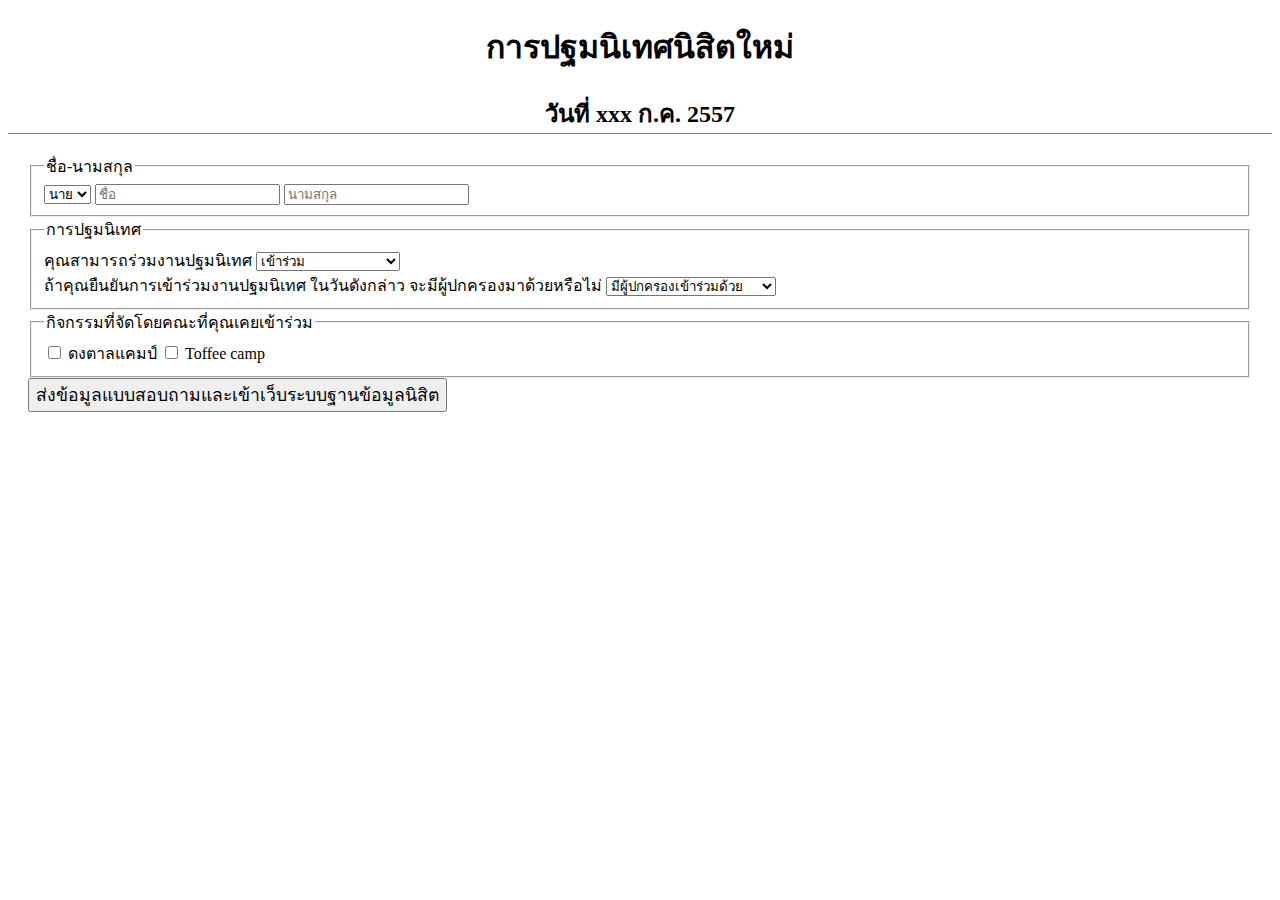
==== index.html @ 9d7a1e2b "empty form" ====
<!doctype html>
<html lang="en">
<head>
  <meta charset="utf-8">
  <title>ยินดีต้อนรับสู่คณะวิศวกรรมศาสตร์ ม.เกษตรศาสตร์ บางเขน</title>
  <link rel="stylesheet" href="http://yui.yahooapis.com/pure/0.5.0/pure-min.css">
  <link rel="stylesheet" href="base.css">
</head>
<body>
  <div class="header">
    <h1>การปฐมนิเทศนิสิตใหม่</h1>
    <h2>วันที่ xxx ก.ค. 2557</h2>
  </div>
  <div class="pure-g">
    <div class="pure-u-1-1">
      <form class="pure-form form-body">
        <fieldset>
          <legend>ชื่อ-นามสกุล</legend>

          <select id="state">
            <option>นาย</option>
            <option>น.ส.</option>
          </select>
          
          <input type="text" placeholder="ชื่อ">
          <input type="text" placeholder="นามสกุล">
        </fieldset>
        <fieldset>
          <legend>การปฐมนิเทศ</legend>

          คุณสามารถร่วมงานปฐมนิเทศ
          <select id="state">
            <option>เข้าร่วม</option>
            <option>ไม่สามารถเข้าร่วมได้</option>
          </select>
          <br>
          
          ถ้าคุณยืนยันการเข้าร่วมงานปฐมนิเทศ ในวันดังกล่าว จะมีผู้ปกครองมาด้วยหรือไม่
          <select id="state">
            <option>มีผู้ปกครองเข้าร่วมด้วย</option>
            <option>ไม่มีผู้ปกครองเข้าร่วมด้วย</option>
          </select>
        </fieldset>
        <fieldset>
          <legend>กิจกรรมที่จัดโดยคณะที่คุณเคยเข้าร่วม</legend>
          <label for="option-camp1" class="pure-checkbox">
            <input id="option-camp1" type="checkbox" value="">
            ดงตาลแคมป์
          </label>
          <label for="option-camp2" class="pure-checkbox">
            <input id="option-camp2" type="checkbox" value="">
            Toffee camp
          </label>
        </fieldset>

        <button type="submit" class="pure-button pure-button-primary button-large">ส่งข้อมูลแบบสอบถามและเข้าเว็บระบบฐานข้อมูลนิสิต</button>
      </form>
    </div>
  </div>
</body>
</html>
---- base.css ----
body {
}

.header {
    text-align: center;
}

.header h2 {
    border-bottom: 1px solid gray;
}

.form-body {
    padding-left: 20px;
    padding-right: 20px;
}

.button-large {
    font-size: 110%;
}
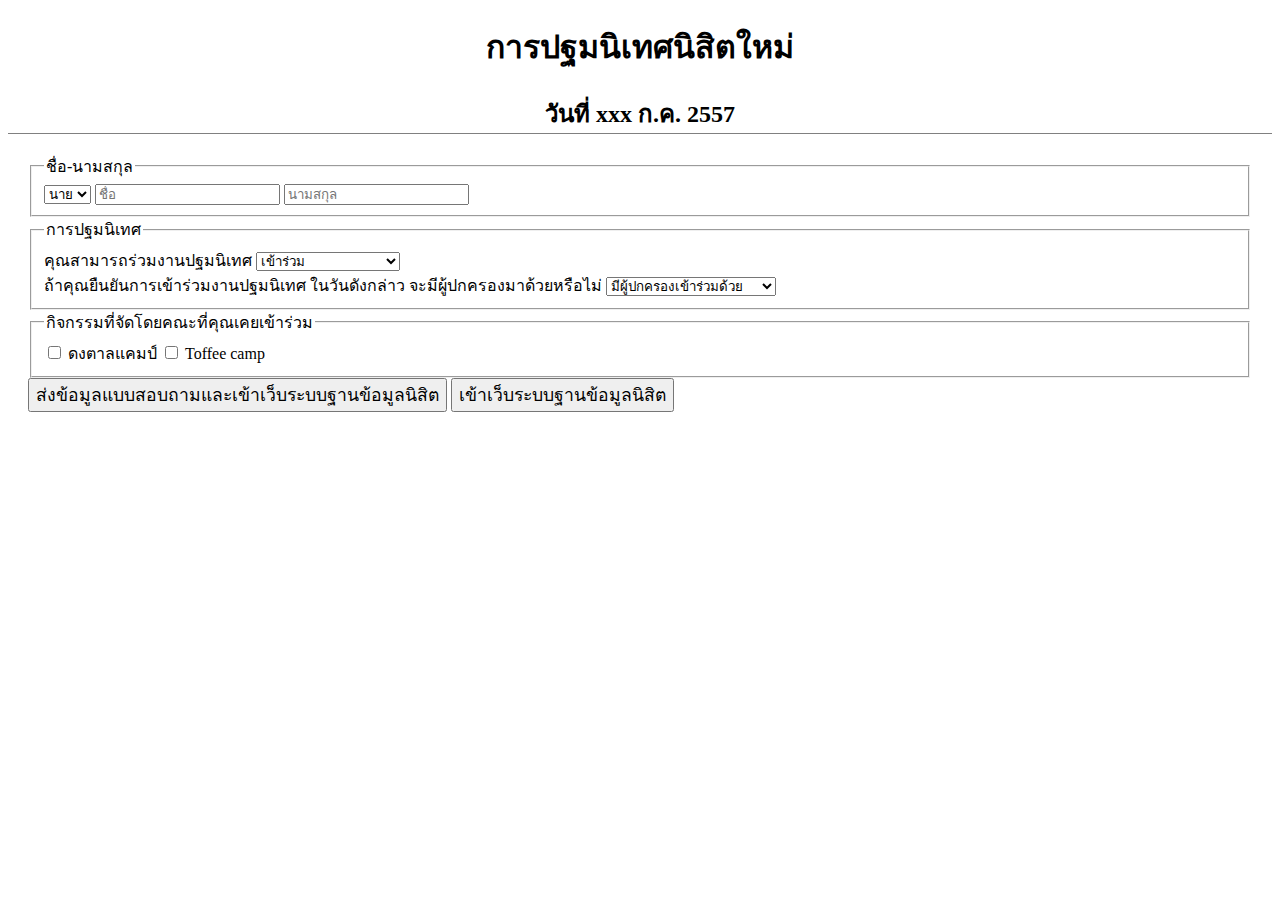
==== commit 90497eb0: "saves form data" ====
--- a/index.html
+++ b/index.html
@@ -3,8 +3,8 @@
 <head>
   <meta charset="utf-8">
   <title>ยินดีต้อนรับสู่คณะวิศวกรรมศาสตร์ ม.เกษตรศาสตร์ บางเขน</title>
-  <link rel="stylesheet" href="http://yui.yahooapis.com/pure/0.5.0/pure-min.css">
-  <link rel="stylesheet" href="base.css">
+  <link rel="stylesheet" href="css/pure/pure-min.css">
+  <link rel="stylesheet" href="css/base.css">
 </head>
 <body>
   <div class="header">
@@ -13,32 +13,32 @@
   </div>
   <div class="pure-g">
     <div class="pure-u-1-1">
-      <form class="pure-form form-body">
+      <form method="post" action="submit.php" class="pure-form form-body">
         <fieldset>
           <legend>ชื่อ-นามสกุล</legend>
 
-          <select id="state">
-            <option>นาย</option>
-            <option>น.ส.</option>
+          <select name="gender" id="gender_id">
+            <option value="นาย">นาย</option>
+            <option value="น.ส.">น.ส.</option>
           </select>
           
-          <input type="text" placeholder="ชื่อ">
-          <input type="text" placeholder="นามสกุล">
+          <input type="text" placeholder="ชื่อ" name="first_name">
+          <input type="text" placeholder="นามสกุล" name="last_name">
         </fieldset>
         <fieldset>
           <legend>การปฐมนิเทศ</legend>
 
           คุณสามารถร่วมงานปฐมนิเทศ
-          <select id="state">
-            <option>เข้าร่วม</option>
-            <option>ไม่สามารถเข้าร่วมได้</option>
+          <select name="is_attending_orientation" id="is_attending_orientation_select_id">
+            <option value="1">เข้าร่วม</option>
+            <option value="0">ไม่สามารถเข้าร่วมได้</option>
           </select>
           <br>
           
           ถ้าคุณยืนยันการเข้าร่วมงานปฐมนิเทศ ในวันดังกล่าว จะมีผู้ปกครองมาด้วยหรือไม่
-          <select id="state">
-            <option>มีผู้ปกครองเข้าร่วมด้วย</option>
-            <option>ไม่มีผู้ปกครองเข้าร่วมด้วย</option>
+          <select name="is_parents_attending" id="is_parents_attending_selection_id">
+            <option value="1">มีผู้ปกครองเข้าร่วมด้วย</option>
+            <option value="0">ไม่มีผู้ปกครองเข้าร่วมด้วย</option>
           </select>
         </fieldset>
         <fieldset>
@@ -53,7 +53,8 @@
           </label>
         </fieldset>
 
-        <button type="submit" class="pure-button pure-button-primary button-large">ส่งข้อมูลแบบสอบถามและเข้าเว็บระบบฐานข้อมูลนิสิต</button>
+        <input type="submit" name="ok" class="pure-button pure-button-primary button-large" value="ส่งข้อมูลแบบสอบถามและเข้าเว็บระบบฐานข้อมูลนิสิต">
+        <input type="submit" name="cancel" class="pure-button button-large" value="เข้าเว็บระบบฐานข้อมูลนิสิต">
       </form>
     </div>
   </div>
--- a/css/base.css
+++ b/css/base.css
@@ -0,0 +1,19 @@
+body {
+}
+
+.header {
+    text-align: center;
+}
+
+.header h2 {
+    border-bottom: 1px solid gray;
+}
+
+.form-body {
+    padding-left: 20px;
+    padding-right: 20px;
+}
+
+.button-large {
+    font-size: 110%;
+}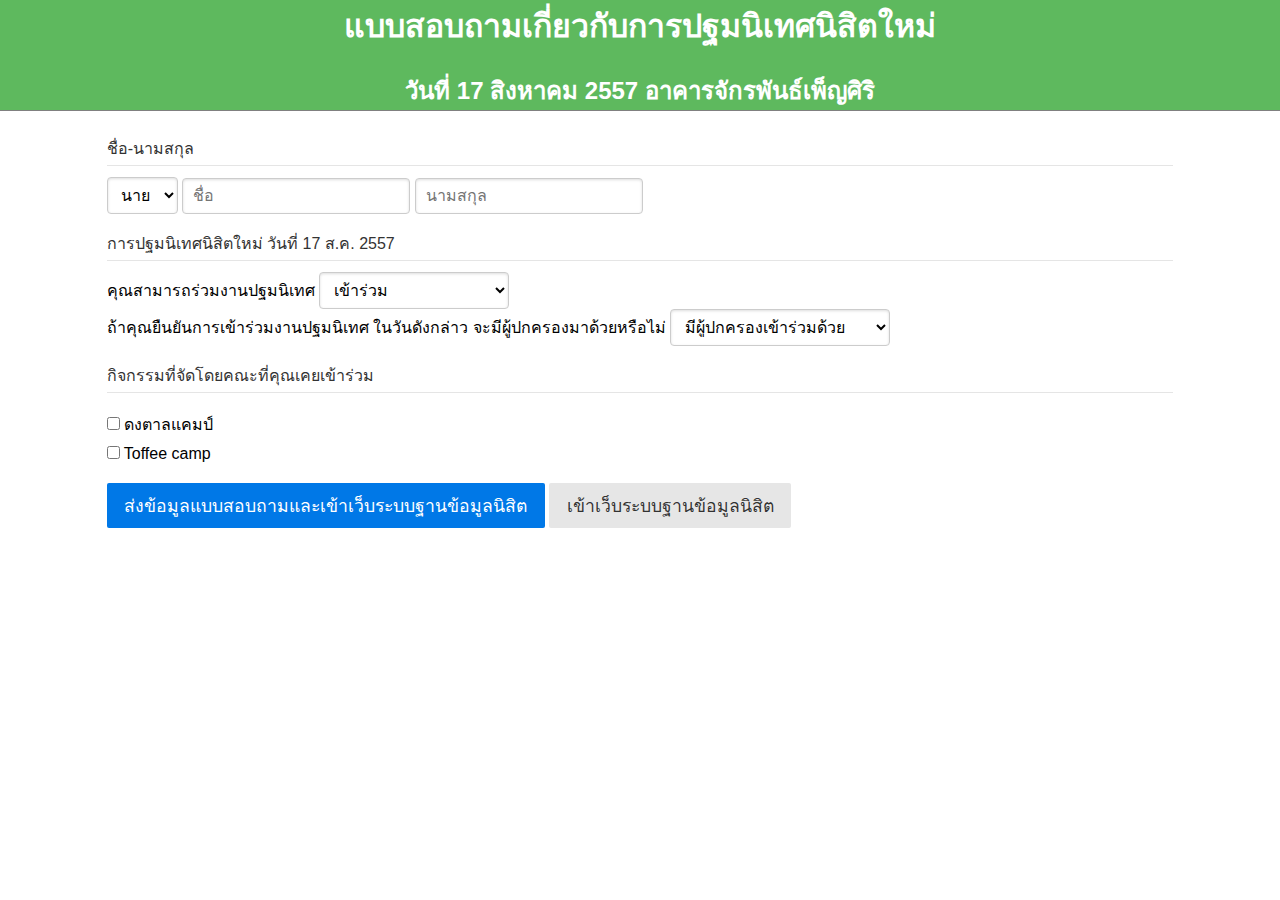
==== commit dae55fa5: "small styling" ====
--- a/index.html
+++ b/index.html
@@ -8,11 +8,12 @@
 </head>
 <body>
   <div class="header">
-    <h1>การปฐมนิเทศนิสิตใหม่</h1>
-    <h2>วันที่ xxx ก.ค. 2557</h2>
+    <h1>แบบสอบถามเกี่ยวกับการปฐมนิเทศนิสิตใหม่</h1>
+    <h2>วันที่ 17 สิงหาคม 2557 อาคารจักรพันธ์เพ็ญศิริ</h2>
   </div>
   <div class="pure-g">
-    <div class="pure-u-1-1">
+    <div class="pure-u-1-12"></div>
+    <div class="pure-u-5-6">
       <form method="post" action="submit.php" class="pure-form form-body">
         <fieldset>
           <legend>ชื่อ-นามสกุล</legend>
@@ -26,7 +27,7 @@
           <input type="text" placeholder="นามสกุล" name="last_name">
         </fieldset>
         <fieldset>
-          <legend>การปฐมนิเทศ</legend>
+          <legend>การปฐมนิเทศนิสิตใหม่ วันที่ 17 ส.ค. 2557</legend>
 
           คุณสามารถร่วมงานปฐมนิเทศ
           <select name="is_attending_orientation" id="is_attending_orientation_select_id">
@@ -57,6 +58,7 @@
         <input type="submit" name="cancel" class="pure-button button-large" value="เข้าเว็บระบบฐานข้อมูลนิสิต">
       </form>
     </div>
+    <div class="pure-u-1-12"></div>
   </div>
 </body>
 </html>
--- a/css/base.css
+++ b/css/base.css
@@ -2,7 +2,14 @@
 }
 
 .header {
+    margin: 0px;
     text-align: center;
+    background: #5EB95E;
+    color: white;
+}
+
+.header h1 {
+    margin: 0px;
 }
 
 .header h2 {
@@ -10,8 +17,6 @@
 }
 
 .form-body {
-    padding-left: 20px;
-    padding-right: 20px;
 }
 
 .button-large {
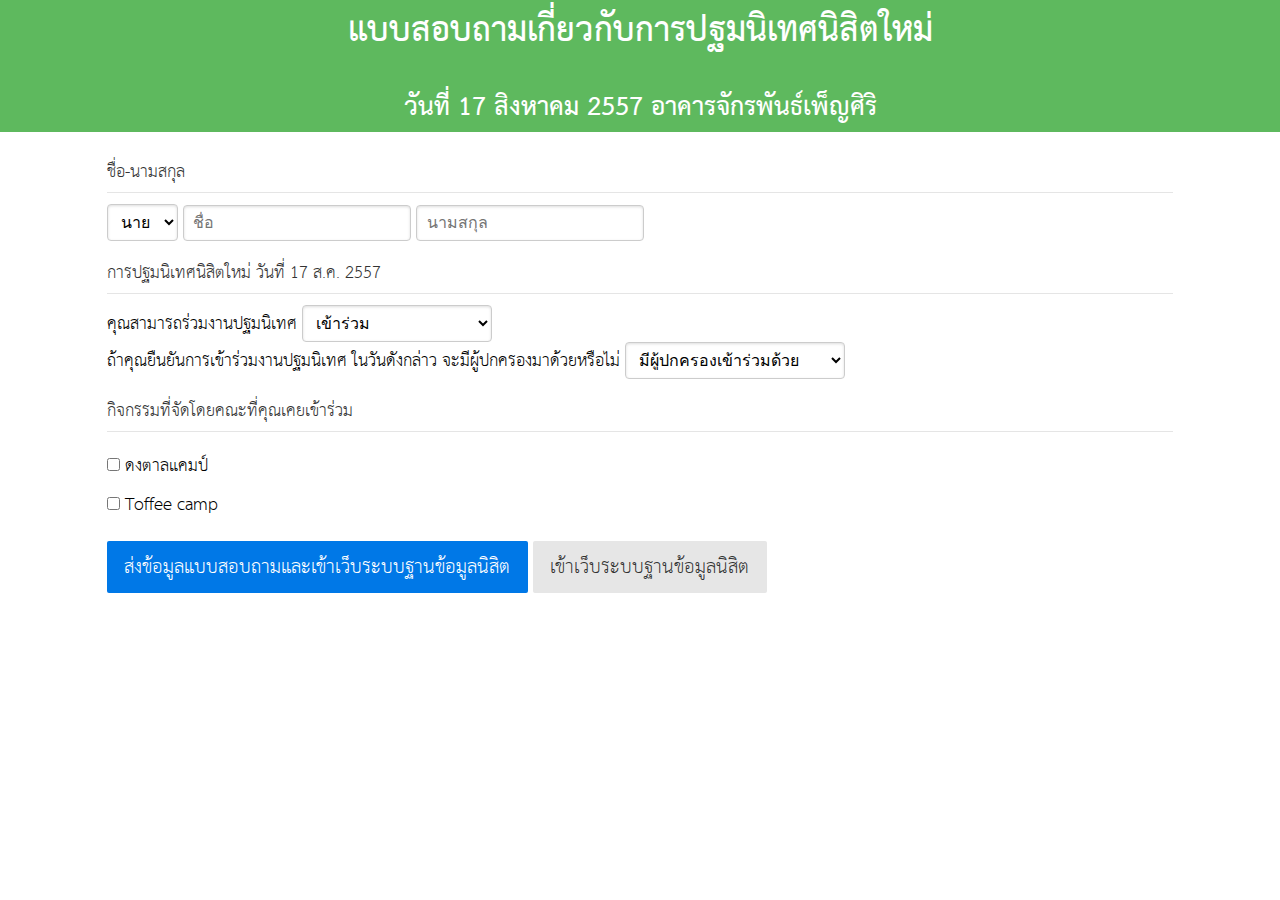
==== commit e8d5622d: "validates first/last names, shows success page" ====
--- a/index.html
+++ b/index.html
@@ -5,6 +5,7 @@
   <title>ยินดีต้อนรับสู่คณะวิศวกรรมศาสตร์ ม.เกษตรศาสตร์ บางเขน</title>
   <link rel="stylesheet" href="css/pure/pure-min.css">
   <link rel="stylesheet" href="css/base.css">
+  <script src="js/jquery-1.11.1.min.js"></script>
 </head>
 <body>
   <div class="header">
@@ -18,13 +19,17 @@
         <fieldset>
           <legend>ชื่อ-นามสกุล</legend>
 
+          <div id="name_error_id" style="color: white; background: #DD514C; display: none; border-radius: 3px; margin-bottom: 5px; padding: 3px">
+            <b>* ไม่สามารถจัดเก็บข้อมูลได้</b> เนื่องจากไม่มีชื่อหรือนามสกุล กรุณาป้อนข้อมูล
+          </div>
+
           <select name="gender" id="gender_id">
             <option value="นาย">นาย</option>
             <option value="น.ส.">น.ส.</option>
           </select>
           
-          <input type="text" placeholder="ชื่อ" name="first_name">
-          <input type="text" placeholder="นามสกุล" name="last_name">
+          <input type="text" placeholder="ชื่อ" name="first_name" id="first_name_id">
+          <input type="text" placeholder="นามสกุล" name="last_name" id="last_name_id">
         </fieldset>
         <fieldset>
           <legend>การปฐมนิเทศนิสิตใหม่ วันที่ 17 ส.ค. 2557</legend>
@@ -45,20 +50,33 @@
         <fieldset>
           <legend>กิจกรรมที่จัดโดยคณะที่คุณเคยเข้าร่วม</legend>
           <label for="option-camp1" class="pure-checkbox">
-            <input id="option-camp1" type="checkbox" value="">
+            <input id="option-camp1" name="camps[]" type="checkbox" value="dongtan">
             ดงตาลแคมป์
           </label>
           <label for="option-camp2" class="pure-checkbox">
-            <input id="option-camp2" type="checkbox" value="">
+            <input id="option-camp2" name="camps[]" type="checkbox" value="toffee">
             Toffee camp
           </label>
         </fieldset>
 
-        <input type="submit" name="ok" class="pure-button pure-button-primary button-large" value="ส่งข้อมูลแบบสอบถามและเข้าเว็บระบบฐานข้อมูลนิสิต">
+        <input type="submit" id="form_submit_id" name="ok" class="pure-button pure-button-primary button-large" value="ส่งข้อมูลแบบสอบถามและเข้าเว็บระบบฐานข้อมูลนิสิต">
         <input type="submit" name="cancel" class="pure-button button-large" value="เข้าเว็บระบบฐานข้อมูลนิสิต">
       </form>
     </div>
     <div class="pure-u-1-12"></div>
   </div>
 </body>
+<script>
+ $(function() {
+   $( "#form_submit_id" ).click(function() {
+     var first_name = $.trim( $( "#first_name_id" ).val());
+     var last_name = $.trim( $( "#last_name_id" ).val());
+     if ( ( first_name == '' ) || ( last_name == '' ) ) {
+       $("#name_error_id").slideDown();
+       return false;
+     }
+     return true;
+   });
+ });
+</script>
 </html>
--- a/css/base.css
+++ b/css/base.css
@@ -1,4 +1,7 @@
+@import url(fonts/thsarabunnew.css);
+
 body {
+    font-family: 'THSarabunNew', sans-serif;
 }
 
 .header {
@@ -8,12 +11,12 @@
     color: white;
 }
 
+.pure-g [class*="pure-u"] {
+    font-family: 'THSarabunNew', sans-serif;
+}
+
 .header h1 {
     margin: 0px;
-}
-
-.header h2 {
-    border-bottom: 1px solid gray;
 }
 
 .form-body {
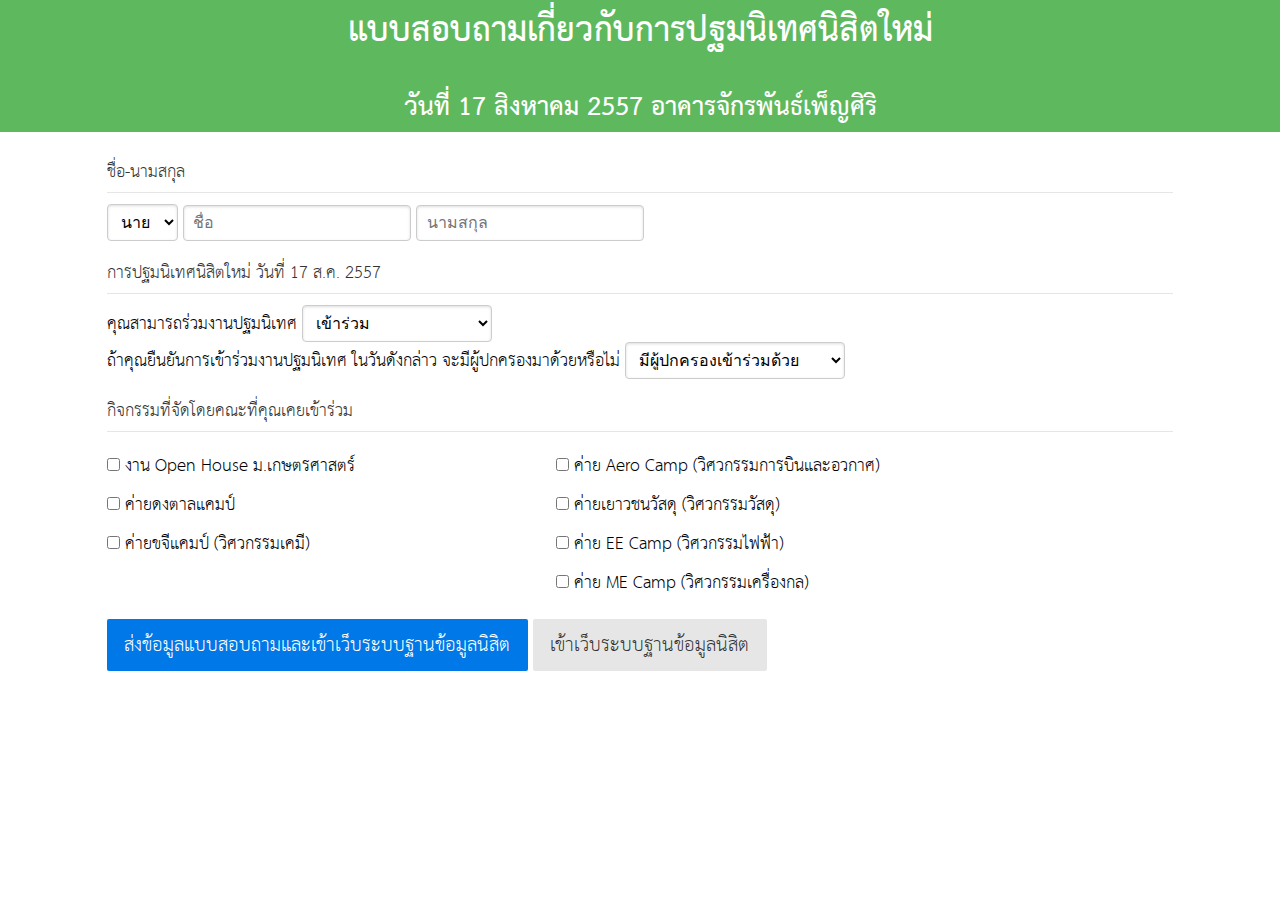
==== commit ad58a637: "added more camps" ====
--- a/index.html
+++ b/index.html
@@ -49,14 +49,38 @@
         </fieldset>
         <fieldset>
           <legend>กิจกรรมที่จัดโดยคณะที่คุณเคยเข้าร่วม</legend>
-          <label for="option-camp1" class="pure-checkbox">
-            <input id="option-camp1" name="camps[]" type="checkbox" value="dongtan">
-            ดงตาลแคมป์
-          </label>
-          <label for="option-camp2" class="pure-checkbox">
-            <input id="option-camp2" name="camps[]" type="checkbox" value="toffee">
-            Toffee camp
-          </label>
+          <div class="pure-u-5-12">
+            <label for="option-camp1" class="pure-checkbox">
+              <input id="option-camp1" name="camps[]" type="checkbox" value="openhouse">
+              งาน Open House ม.เกษตรศาสตร์
+            </label>
+            <label for="option-camp2" class="pure-checkbox">
+              <input id="option-camp2" name="camps[]" type="checkbox" value="dongtan">
+              ค่ายดงตาลแคมป์
+            </label>
+            <label for="option-camp3" class="pure-checkbox">
+              <input id="option-camp3" name="camps[]" type="checkbox" value="kajeecamp">
+              ค่ายขจีแคมป์ (วิศวกรรมเคมี)
+            </label>
+          </div>
+          <div class="pure-u-5-12">
+            <label for="option-camp4" class="pure-checkbox">
+              <input id="option-camp4" name="camps[]" type="checkbox" value="aerocamp">
+              ค่าย Aero Camp (วิศวกรรมการบินและอวกาศ)
+            </label>
+            <label for="option-camp5" class="pure-checkbox">
+              <input id="option-camp5" name="camps[]" type="checkbox" value="mateyouth">
+              ค่ายเยาวชนวัสดุ (วิศวกรรมวัสดุ)
+            </label>
+            <label for="option-camp6" class="pure-checkbox">
+              <input id="option-camp6" name="camps[]" type="checkbox" value="eecamp">
+              ค่าย EE Camp (วิศวกรรมไฟฟ้า)
+            </label>
+            <label for="option-camp7" class="pure-checkbox">
+              <input id="option-camp7" name="camps[]" type="checkbox" value="mecamp">
+              ค่าย ME Camp (วิศวกรรมเครื่องกล)
+            </label>
+          </div>
         </fieldset>
 
         <input type="submit" id="form_submit_id" name="ok" class="pure-button pure-button-primary button-large" value="ส่งข้อมูลแบบสอบถามและเข้าเว็บระบบฐานข้อมูลนิสิต">
